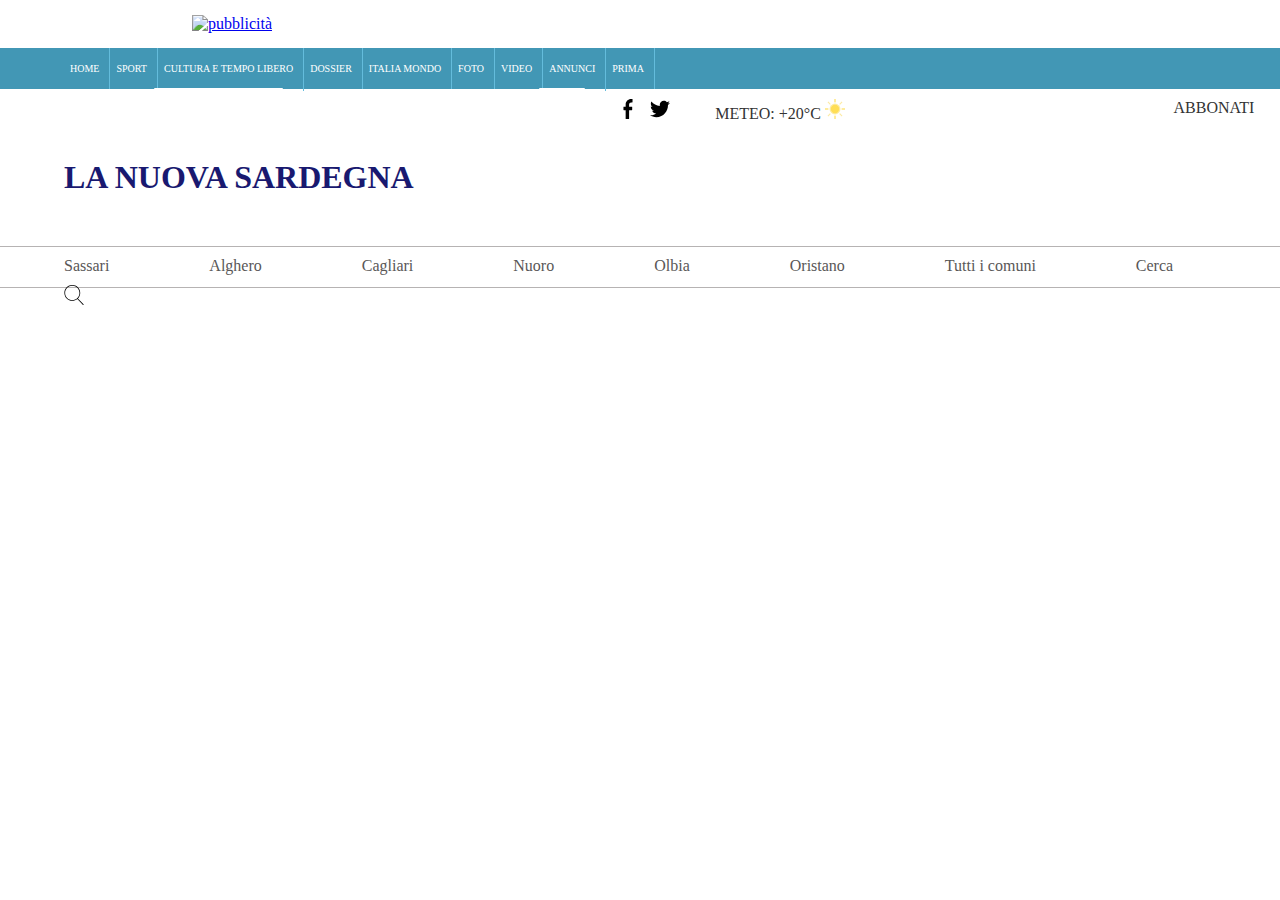
==== LaNuovaSardegna.html @ 1bdf984f "Header completo" ====
<!DOCTYPE html>
<html lang="en">
<head>
    <meta charset="UTF-8">
    <title>LaNuovaSardegna</title>
    <meta name="description" content="Newspaper online">
    <meta name="keywords" content="newspaper, news, sardinia">
    <meta name="viewport" content="width=device-width, initial-scale=1.0, maximum-scale=1.0">
    <link rel="stylesheet" href="Style.css" type="text/css">
</head>
<body>
<div class="adv">
    <a href="https://placeholder.com" ><img src="https://via.placeholder.com/970x250.png" id="img-adv" alt="pubblicità"></a>
</div>
<nav class="navbar">
    <div class="container">
        <ul id="first-menu">
            <li><a href="#">HOME</a></li>
            <li><a href="#">SPORT</a></li>
            <li><a href="#">CULTURA E TEMPO LIBERO<span class="arrow"></a></span></li>
            <li><a href="#" class="dossier">DOSSIER</a></li>
            <li><a href="#">ITALIA MONDO</a></li>
            <li><a href="#">FOTO</a></li>
            <li><a href="#">VIDEO</a></li>
            <li><a href="#" class="annunci">ANNUNCI<span class="arrow"></a></li>
            <li><a href="#">PRIMA</a></li>
        </ul>
    </div>
</nav>

<div class="logo">
    <div class="social">
        <ul id="second-menu">
            <li><a href="#"><img src="icons/little-facebook-logo-svgrepo-com.svg" id="facebook" alt="Facebook logo"></a> </li>
            <li><a href="#"><img src="icons/twitter-logo-shape-svgrepo-com.svg" id="twitter" alt="twitter logo"></a> </li>
            <li><a href="#" class="meteo">METEO: +20°C <img src="icons/sun-svgrepo-com.svg" id="sun" alt="immagine del sole"></a></li>
        </ul>

        <ul id="third-menu">
            <li><a href="#">ABBONATI</a> </li>
        </ul>
    </div>

    <div class="nome">
        <h1>LA NUOVA SARDEGNA</h1>
    </div>
</div>

<div class="citta">
    <ul id="fourth-menu">
        <li><a href="#">Sassari</a></li>
        <li><a href="#">Alghero</a></li>
        <li><a href="#">Cagliari</a></li>
        <li><a href="#">Nuoro</a></li>
        <li><a href="#">Olbia</a></li>
        <li><a href="#">Oristano</a></li>
        <li><a href="#">Tutti i comuni</a></li>
        <li><a href="#">Cerca</a></li>
        <li><a href="#"><img src="icons/search-svgrepo-com.svg" id="lente" alt="lente d'ingrandimento"></a></li>
    </ul>
</div>

</body>
</html>
---- Style.css ----
*{
    margin: 0;
    padding: 0;
}

.body{
    font-family: "Helvetica Neue", Helvetica, "sans-serif";
    font-size: 14px;
    line-height: 1.2em;
    color: #333333;
    background-color: #ffffff;
}

#img-adv{
    padding: 15px 15% 15px 15%;
    align-content: center
}

.navbar{
    background-color: #4297b5;
    color: #ffffff;
    min-height: 41px;
    position: relative;
    padding-left: 5%;
}

.container{
    height: 38px;
    width: 100%;
    margin: 0 auto;
}

#first-menu li{
    font-size: 10px;
    float: left;
    list-style-type: none;
    min-height: 38px;
    border-right: 1px solid #64bcdc;

}

#first-menu li a:link,
#first-menu li a:visited{
    color: #ffffff;
    text-decoration: none;
    display: block;
    padding: 15px 10px 15px 6px;
    text-align: left;

}

#first-menu li a:hover{
    background-color: #ffffff;
    color: #333333;
}

.arrow{
    display: none;
    width: 28px;
    height: 28px;
    position: absolute;
    top: 14px;
    right: 10px;
}

.navbar span, .navbar span:before, .navbar span:after{
    position: relative;
    display: block;
    width: 100%;
    height: 2px;
    background-color: white;
    border-radius: 2px;
}

.navbar span:before, .navbar span:after{
    content: "";
    position: absolute;
    left: 0px;
    top: 9px;
}

.navbar span:after{
    top:18px;
}

#facebook{
    width: 20px;
    height: 20px;
}

#twitter{
    width: 20px;
    height: 20px;
}

#sun{
    width: 20px;
    height: 20px;
}

.logo{
    position: relative;
}

.social{
    width: 100%;
    margin: 0 auto;
    height: 20px;
}
#second-menu{
    padding-left: 4%;
}

#second-menu li{
    float: left;
    min-height: 20px;
    list-style-type: none;
}

#third-menu li a:link,
#third-menu li a:visited,
#second-menu li a:link,
#second-menu li a:visited {
    color:#333333;
    text-decoration: none;
    padding: 10px 0 0 12px;
    display: block;
}

#second-menu li a:hover,
#third-menu li a:hover{
    color:#333333;
}

#second-menu li a.meteo{
    padding-left: 45px;
}

#third-menu{
    position: absolute;
    right: 2%;
    list-style-type: none;
}

.nome{
    padding-top: 50px;
    color: midnightblue;
    padding-left: 5%;
    padding-bottom: 50px;
}

.citta{
    width: 100%;
    border-top: 1px solid #b6b3b3;
    border-bottom: 1px solid #b6b3b3;
    margin: 0 auto;
    height: 40px;
    padding-left: 5%;
}

#fourth-menu li{
    float: left;
    list-style-type: none;

}

#fourth-menu li a:link,
#fourth-menu li a:visited{
    color: #595757;
    text-decoration: none;
    display: block;
    padding-top: 10px;
    padding-right: 100px;
    text-align: left;

}

#fourth-menu li a:hover{
    background-color: #ffffff;
    color: #333333;
}

#lente{
    width: 20px;
    height: 20px;
}
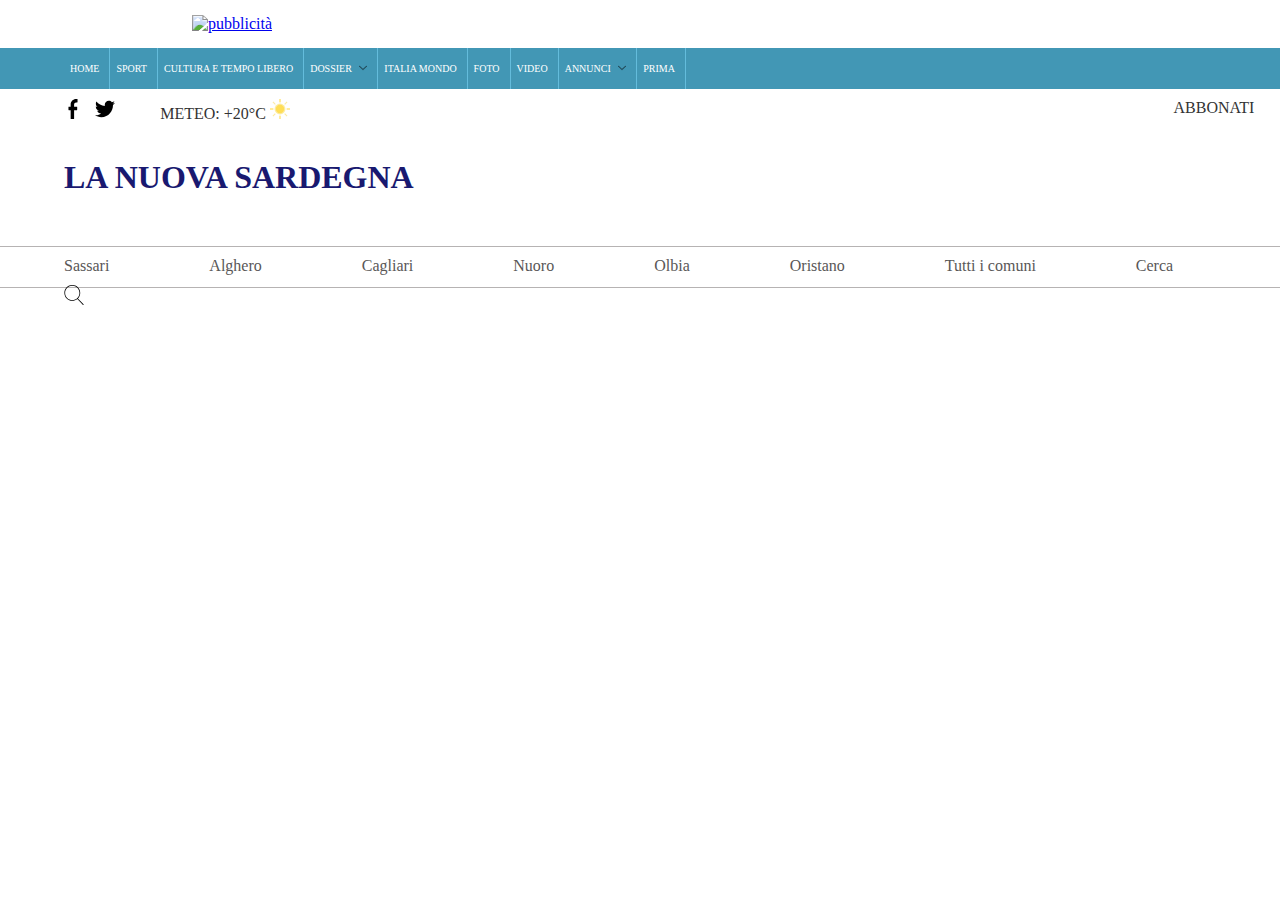
==== commit 5fbd00f3: "Aggiunta down arrows" ====
--- a/LaNuovaSardegna.html
+++ b/LaNuovaSardegna.html
@@ -17,12 +17,12 @@
         <ul id="first-menu">
             <li><a href="#">HOME</a></li>
             <li><a href="#">SPORT</a></li>
-            <li><a href="#">CULTURA E TEMPO LIBERO<span class="arrow"></a></span></li>
-            <li><a href="#" class="dossier">DOSSIER</a></li>
+            <li><a href="#">CULTURA E TEMPO LIBERO</a></li>
+            <li><a href="#" class="dossier">DOSSIER <img src="icons/down-arrow-svgrepo-com.svg" class="arrow" alt="freccia"> </a></li>
             <li><a href="#">ITALIA MONDO</a></li>
             <li><a href="#">FOTO</a></li>
             <li><a href="#">VIDEO</a></li>
-            <li><a href="#" class="annunci">ANNUNCI<span class="arrow"></a></li>
+            <li><a href="#" class="annunci">ANNUNCI <img src="icons/down-arrow-svgrepo-com.svg" class="arrow" alt="freccia"></a></li>
             <li><a href="#">PRIMA</a></li>
         </ul>
     </div>
--- a/Style.css
+++ b/Style.css
@@ -29,6 +29,11 @@
     width: 100%;
     margin: 0 auto;
 }
+.arrow{
+    padding-left: 5px;
+    width: 8px;
+    height: 8px;
+}
 
 #first-menu li{
     font-size: 10px;
@@ -52,35 +57,6 @@
 #first-menu li a:hover{
     background-color: #ffffff;
     color: #333333;
-}
-
-.arrow{
-    display: none;
-    width: 28px;
-    height: 28px;
-    position: absolute;
-    top: 14px;
-    right: 10px;
-}
-
-.navbar span, .navbar span:before, .navbar span:after{
-    position: relative;
-    display: block;
-    width: 100%;
-    height: 2px;
-    background-color: white;
-    border-radius: 2px;
-}
-
-.navbar span:before, .navbar span:after{
-    content: "";
-    position: absolute;
-    left: 0px;
-    top: 9px;
-}
-
-.navbar span:after{
-    top:18px;
 }
 
 #facebook{
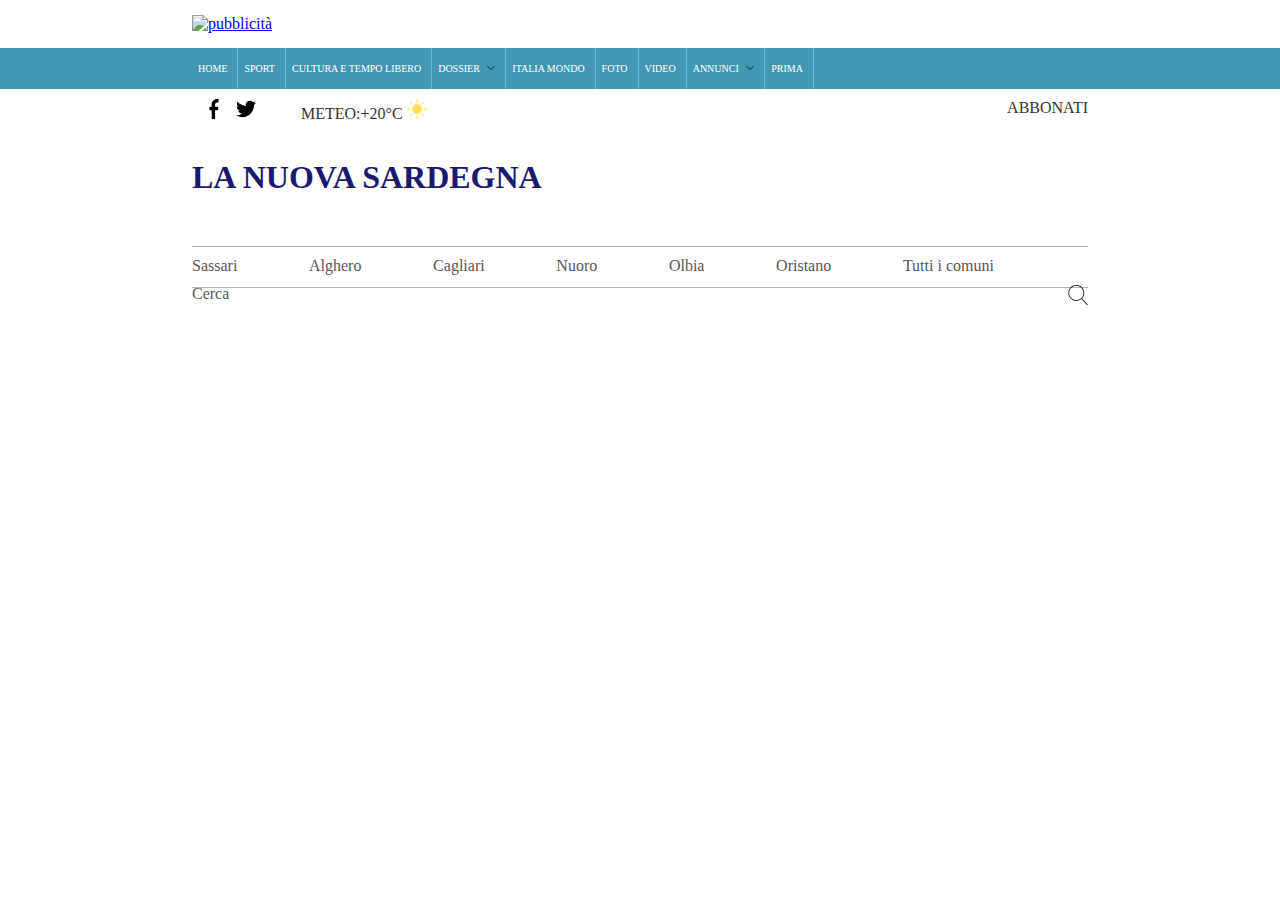
==== commit 3c7f86eb: "gestione distanze con percentuali." ====
--- a/LaNuovaSardegna.html
+++ b/LaNuovaSardegna.html
@@ -28,37 +28,41 @@
     </div>
 </nav>
 
-<div class="logo">
-    <div class="social">
-        <ul id="second-menu">
-            <li><a href="#"><img src="icons/little-facebook-logo-svgrepo-com.svg" id="facebook" alt="Facebook logo"></a> </li>
-            <li><a href="#"><img src="icons/twitter-logo-shape-svgrepo-com.svg" id="twitter" alt="twitter logo"></a> </li>
-            <li><a href="#" class="meteo">METEO: +20°C <img src="icons/sun-svgrepo-com.svg" id="sun" alt="immagine del sole"></a></li>
-        </ul>
 
-        <ul id="third-menu">
-            <li><a href="#">ABBONATI</a> </li>
+<div class="main-container">
+    <div class="logo">
+        <div class="social">
+            <ul id="second-menu">
+                <li><a href="#"><img src="icons/little-facebook-logo-svgrepo-com.svg" id="facebook" alt="Facebook logo"></a> </li>
+                <li><a href="#"><img src="icons/twitter-logo-shape-svgrepo-com.svg" id="twitter" alt="twitter logo"></a> </li>
+                <li><a href="#" class="meteo">METEO:+20°C <img src="icons/sun-svgrepo-com.svg" id="sun" alt="immagine del sole"></a></li>
+            </ul>
+
+            <ul id="third-menu">
+                <li><a href="#">ABBONATI</a> </li>
+            </ul>
+        </div>
+
+        <div class="nome">
+            <h1>LA NUOVA SARDEGNA</h1>
+        </div>
+    </div>
+
+    <div class="citta">
+        <ul id="fourth-menu">
+            <li><a href="#">Sassari</a></li>
+            <li><a href="#">Alghero</a></li>
+            <li><a href="#">Cagliari</a></li>
+            <li><a href="#">Nuoro</a></li>
+            <li><a href="#">Olbia</a></li>
+            <li><a href="#">Oristano</a></li>
+            <li><a href="#">Tutti i comuni</a></li>
+            <li><a href="#">Cerca</a></li>
+            <li class="lente"><a href="#" ><img src="icons/search-svgrepo-com.svg" id="lente" alt="lente d'ingrandimento"></a></li>
         </ul>
     </div>
 
-    <div class="nome">
-        <h1>LA NUOVA SARDEGNA</h1>
-    </div>
+
 </div>
-
-<div class="citta">
-    <ul id="fourth-menu">
-        <li><a href="#">Sassari</a></li>
-        <li><a href="#">Alghero</a></li>
-        <li><a href="#">Cagliari</a></li>
-        <li><a href="#">Nuoro</a></li>
-        <li><a href="#">Olbia</a></li>
-        <li><a href="#">Oristano</a></li>
-        <li><a href="#">Tutti i comuni</a></li>
-        <li><a href="#">Cerca</a></li>
-        <li><a href="#"><img src="icons/search-svgrepo-com.svg" id="lente" alt="lente d'ingrandimento"></a></li>
-    </ul>
-</div>
-
 </body>
 </html>--- a/Style.css
+++ b/Style.css
@@ -15,13 +15,13 @@
     padding: 15px 15% 15px 15%;
     align-content: center
 }
-
+/*START NAVBAR*/
 .navbar{
     background-color: #4297b5;
     color: #ffffff;
     min-height: 41px;
     position: relative;
-    padding-left: 5%;
+    padding-left: 15%;
 }
 
 .container{
@@ -59,6 +59,17 @@
     color: #333333;
 }
 
+/*END NAVBAR*/
+
+/*TITOLO*/
+.main-container{
+    width: 70%;
+    padding-left: 15%;
+    padding-right: 15%;
+    position: relative;
+}
+
+
 #facebook{
     width: 20px;
     height: 20px;
@@ -74,17 +85,14 @@
     height: 20px;
 }
 
-.logo{
+/*.logo{
     position: relative;
-}
+}*/
 
 .social{
     width: 100%;
     margin: 0 auto;
     height: 20px;
-}
-#second-menu{
-    padding-left: 4%;
 }
 
 #second-menu li{
@@ -113,15 +121,13 @@
 }
 
 #third-menu{
-    position: absolute;
-    right: 2%;
+    float: right;
     list-style-type: none;
 }
 
 .nome{
     padding-top: 50px;
     color: midnightblue;
-    padding-left: 5%;
     padding-bottom: 50px;
 }
 
@@ -131,12 +137,12 @@
     border-bottom: 1px solid #b6b3b3;
     margin: 0 auto;
     height: 40px;
-    padding-left: 5%;
 }
 
 #fourth-menu li{
     float: left;
     list-style-type: none;
+    padding:10px 8% 0 0;
 
 }
 
@@ -145,10 +151,7 @@
     color: #595757;
     text-decoration: none;
     display: block;
-    padding-top: 10px;
-    padding-right: 100px;
     text-align: left;
-
 }
 
 #fourth-menu li a:hover{
@@ -156,7 +159,14 @@
     color: #333333;
 }
 
+#fourth-menu li.lente{
+    float: right;
+    padding: 10px 0 0 0;
+}
+
 #lente{
     width: 20px;
     height: 20px;
 }
+
+/*END TITOLO*/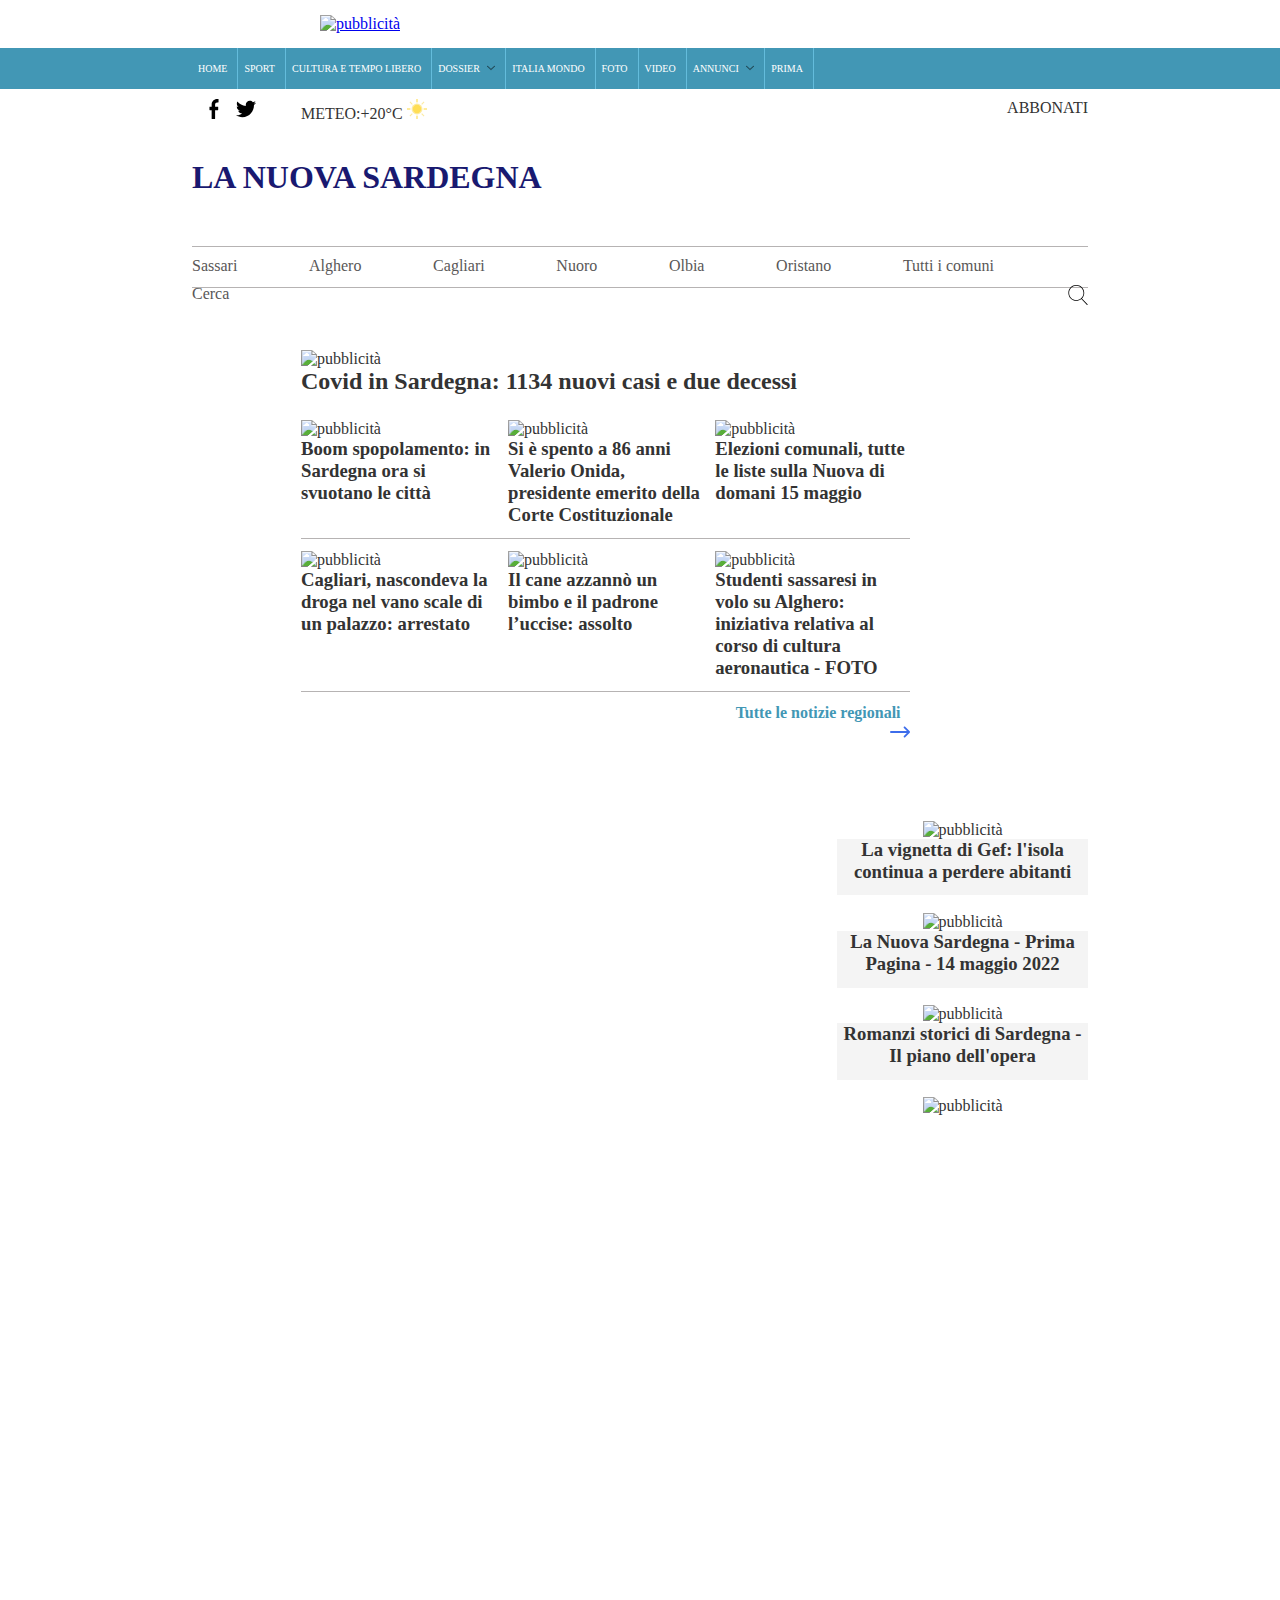
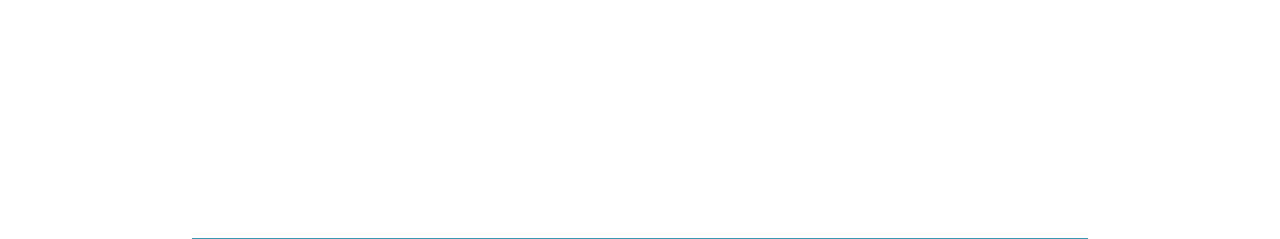
==== commit 910bd953: "Aggiunteo box news principali." ====
--- a/LaNuovaSardegna.html
+++ b/LaNuovaSardegna.html
@@ -1,5 +1,6 @@
 <!DOCTYPE html>
-<html lang="en">
+<html lang="it">
+
 <head>
     <meta charset="UTF-8">
     <title>LaNuovaSardegna</title>
@@ -8,10 +9,13 @@
     <meta name="viewport" content="width=device-width, initial-scale=1.0, maximum-scale=1.0">
     <link rel="stylesheet" href="Style.css" type="text/css">
 </head>
+
 <body>
+
 <div class="adv">
     <a href="https://placeholder.com" ><img src="https://via.placeholder.com/970x250.png" id="img-adv" alt="pubblicità"></a>
 </div>
+
 <nav class="navbar">
     <div class="container">
         <ul id="first-menu">
@@ -30,6 +34,7 @@
 
 
 <div class="main-container">
+
     <div class="logo">
         <div class="social">
             <ul id="second-menu">
@@ -48,6 +53,7 @@
         </div>
     </div>
 
+
     <div class="citta">
         <ul id="fourth-menu">
             <li><a href="#">Sassari</a></li>
@@ -63,6 +69,62 @@
     </div>
 
 
+    <div class="content-main">
+
+        <div class="central-content">
+            <div class="main-news">
+                <a href="https://placeholder.com" ><img src="https://via.placeholder.com/900x500.png" id="img-principle" alt="pubblicità">
+                <h2>Covid in Sardegna: 1134 nuovi casi e due decessi</h2></a>
+            </div>
+            <div>
+                <a href="https://placeholder.com" ><img src="https://via.placeholder.com/280x150.png" id="img-news-1" alt="pubblicità">
+                <h3>Boom spopolamento: in Sardegna ora si svuotano le città</h3></a>
+            </div>
+            <div>
+                <a href="https://placeholder.com" ><img src="https://via.placeholder.com/280x150.png" id="img-news-2" alt="pubblicità">
+                <h3>Si è spento a 86 anni Valerio Onida, presidente emerito della Corte Costituzionale</h3></a>
+            </div>
+            <div>
+                <a href="https://placeholder.com" ><img src="https://via.placeholder.com/280x150.png" id="img-news-3" alt="pubblicità">
+                <h3>Elezioni comunali, tutte le liste sulla Nuova di domani 15 maggio</h3></a>
+            </div>
+            <div>
+                <a href="https://placeholder.com" ><img src="https://via.placeholder.com/280x150.png" id="img-news-4" alt="pubblicità">
+                <h3>Cagliari, nascondeva la droga nel vano scale di un palazzo: arrestato</h3></a>
+            </div>
+            <div>
+                <a href="https://placeholder.com" ><img src="https://via.placeholder.com/280x150.png" id="img-news-5" alt="pubblicità">
+                <h3>Il cane azzannò un bimbo e il padrone l’uccise: assolto</h3></a>
+            </div>
+            <div>
+                <a href="https://placeholder.com" ><img src="https://via.placeholder.com/280x150.png" id="img-news-6" alt="pubblicità">
+                <h3>Studenti sassaresi in volo su Alghero: iniziativa relativa al corso di cultura aeronautica - FOTO</h3></a>
+            </div>
+            <div><a href="#" class= "other-news"><h4>Tutte le notizie regionali</h4> <img src="icons/right-arrow-next-svgrepo-com.svg" id="right-arrow" alt="freccia a destra"></a></div>
+        </div>
+
+        <div class="right-content">
+            <div>
+                <a href="https://placeholder.com" ><img src="https://via.placeholder.com/315x180.png" id="img-news-7" alt="pubblicità">
+                <h3>La vignetta di Gef: l'isola continua a perdere abitanti</h3></a>
+            </div>
+            <div>
+                <a href="https://placeholder.com" ><img src="https://via.placeholder.com/315x180.png" id="img-news-8" alt="pubblicità">
+                <h3>La Nuova Sardegna - Prima Pagina - 14 maggio 2022</h3></a>
+            </div>
+            <div>
+                <a href="https://placeholder.com" ><img src="https://via.placeholder.com/315x180.png" id="img-news-9" alt="pubblicità">
+                <h3>Romanzi storici di Sardegna - Il piano dell'opera</h3></a>
+            </div>
+            <div>
+                <a href="https://placeholder.com" ><img src="https://via.placeholder.com/315x630.png" id="img-news-10" alt="pubblicità"></a>
+            </div>
+        </div>
+
+    </div>
+
+
+
 </div>
 </body>
 </html>--- a/Style.css
+++ b/Style.css
@@ -12,7 +12,7 @@
 }
 
 #img-adv{
-    padding: 15px 15% 15px 15%;
+    padding: 15px 25% 15px 25%;
     align-content: center
 }
 /*START NAVBAR*/
@@ -169,4 +169,91 @@
     height: 20px;
 }
 
-/*END TITOLO*/+/*END TITOLO*/
+
+/*START MAIN CONTENT*/
+.content-main{
+    border-bottom: 1px solid #4297b5;
+    height: 1550px;
+}
+
+.content-main a:link,
+.content-main a:visited{
+    color: #333333;
+    text-decoration: none;
+}
+.content-main a:hover{
+    color: #4297b5;
+}
+
+
+.central-content{
+    padding-top: 50px;
+    float: left;
+    width: 68%;
+    display: flex;
+    flex-wrap: wrap;
+    flex-direction: row;
+    padding-right: 2%;
+}
+
+.central-content div{
+    width: 32%;
+    border-bottom: 1px solid #b6b3b3;
+    padding-bottom: 2%;
+    padding-top: 2%;
+
+
+}
+.central-content div:first-child{
+    width: 100%;
+    border-bottom: none;
+}
+.central-content div:nth-child(3),
+.central-content div:nth-child(6){
+    padding-left: 2%;
+    padding-right: 2%;
+}
+.central-content img{
+    width: 100%;
+}
+.central-content a.other-news{
+    color: #4297b5;
+    text-decoration: none;
+}
+.central-content div:last-child{
+    margin-left: auto;
+    border-bottom: none;
+    text-align: right;
+}
+.central-content h4{
+    display: inline;
+    padding-right: 5%;
+}
+
+#right-arrow{
+    width: 20px;
+    height: 20px;
+}
+
+.right-content{
+    padding-top: 50px;
+    width: 28%;
+    float: right;
+    display: flex;
+    flex-flow: column nowrap;
+    padding-left: 2%;
+}
+.right-content div{
+    text-align: center;
+    padding-bottom: 2%;
+    padding-top: 5%;
+}
+.right-content h3{
+    background-color: #F4F4F4;
+    padding-bottom: 5%;
+}
+
+
+
+
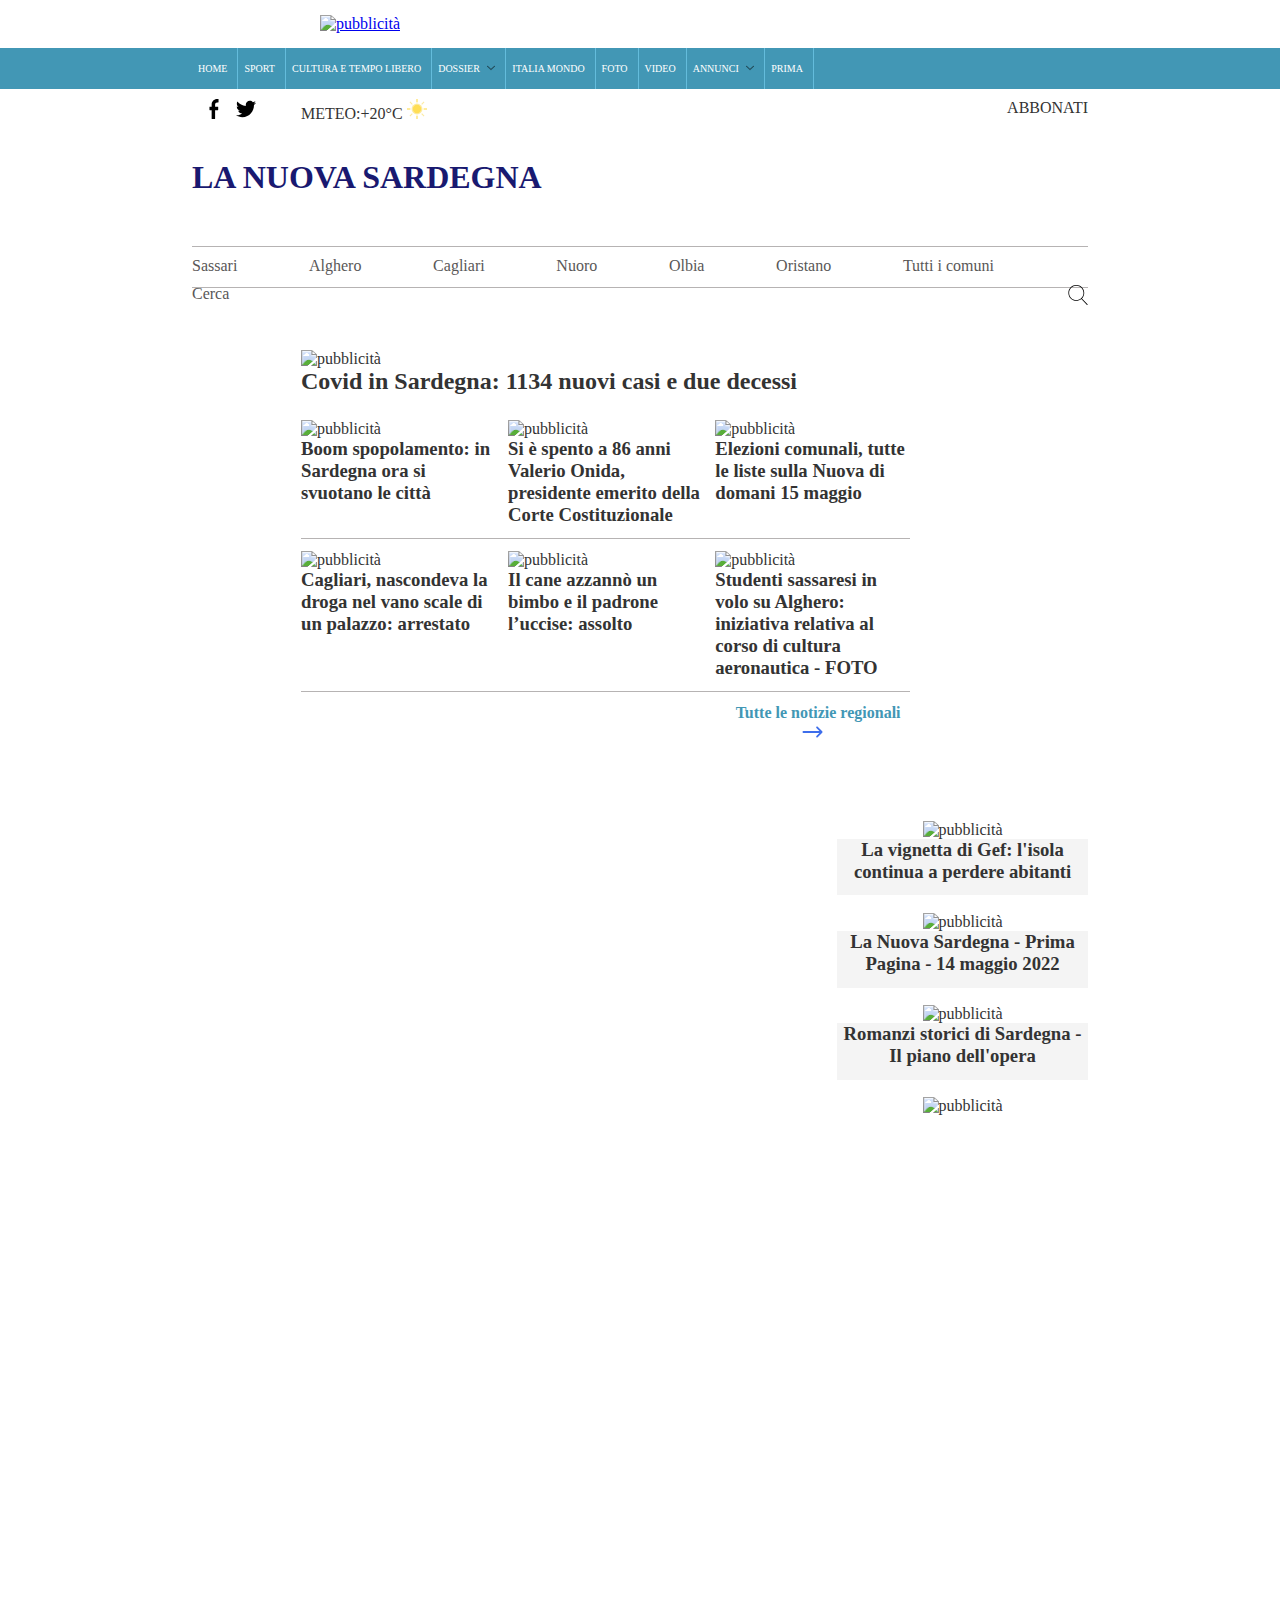
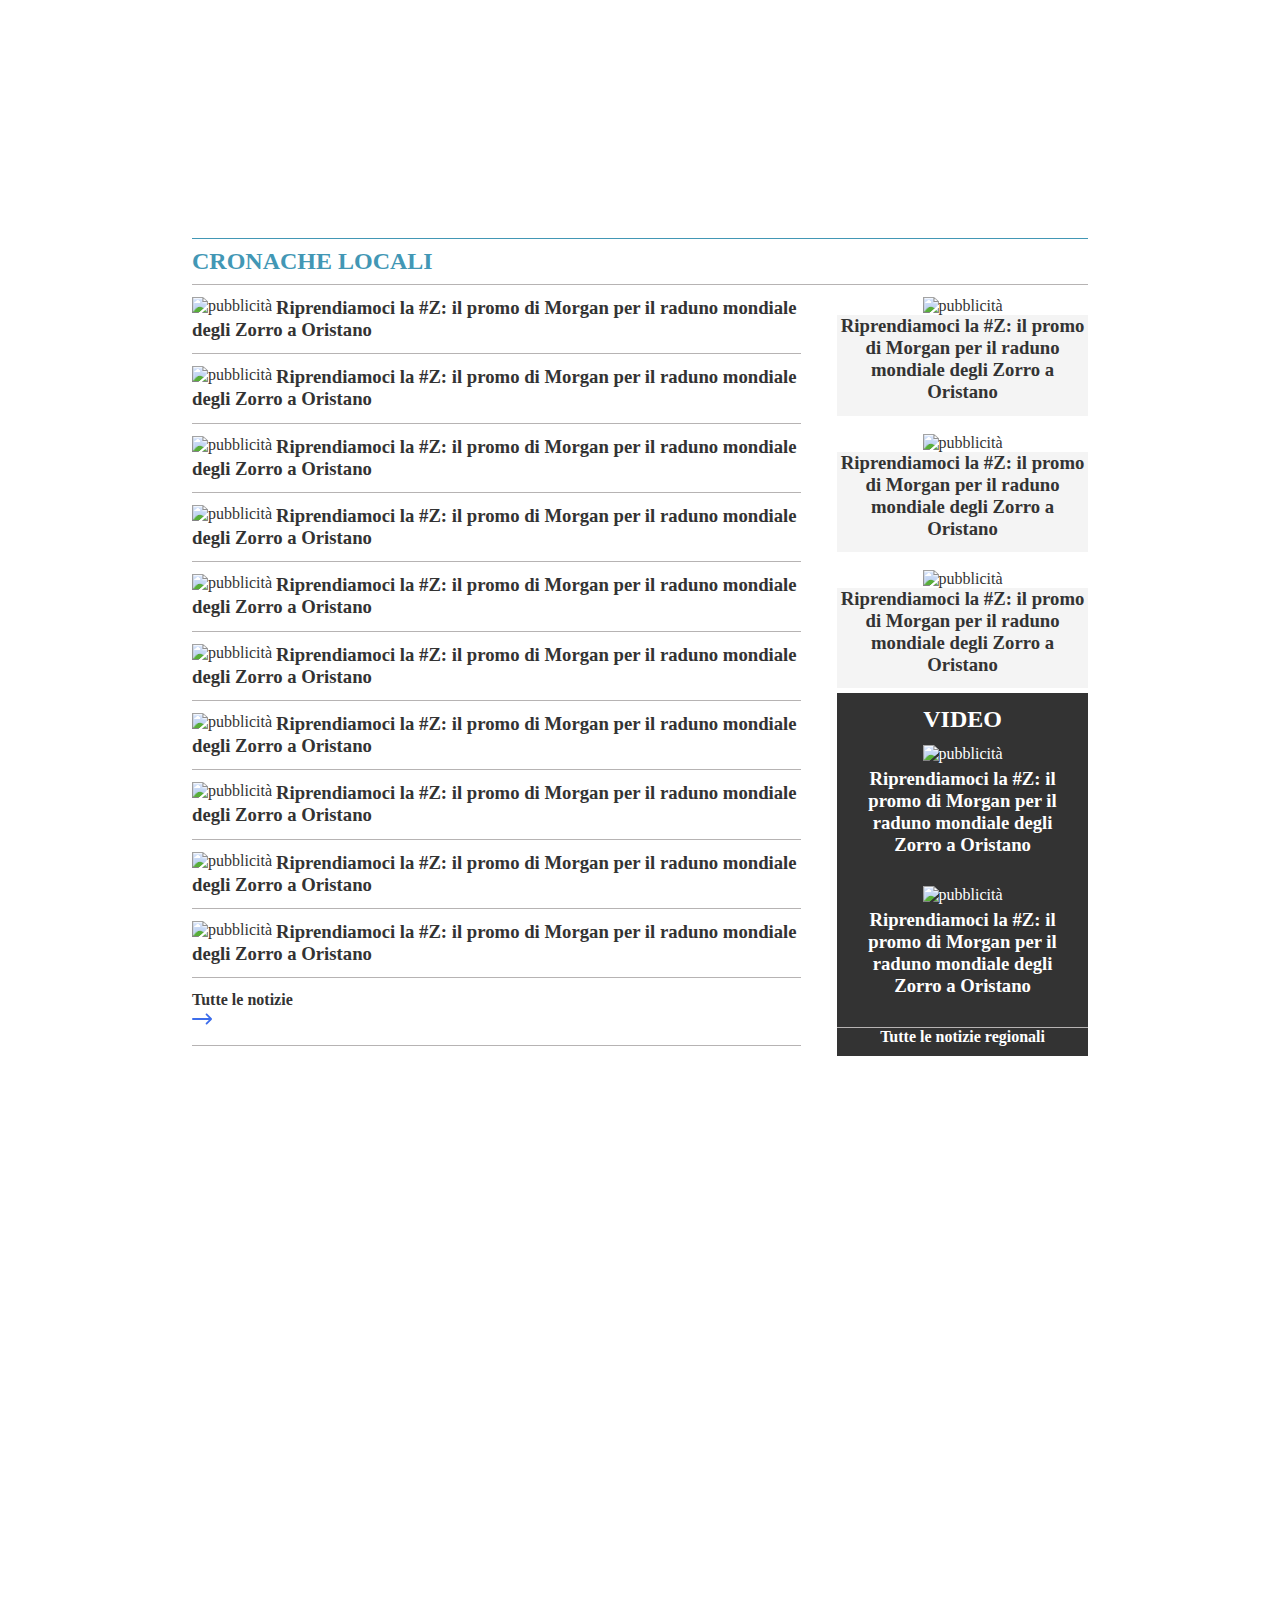
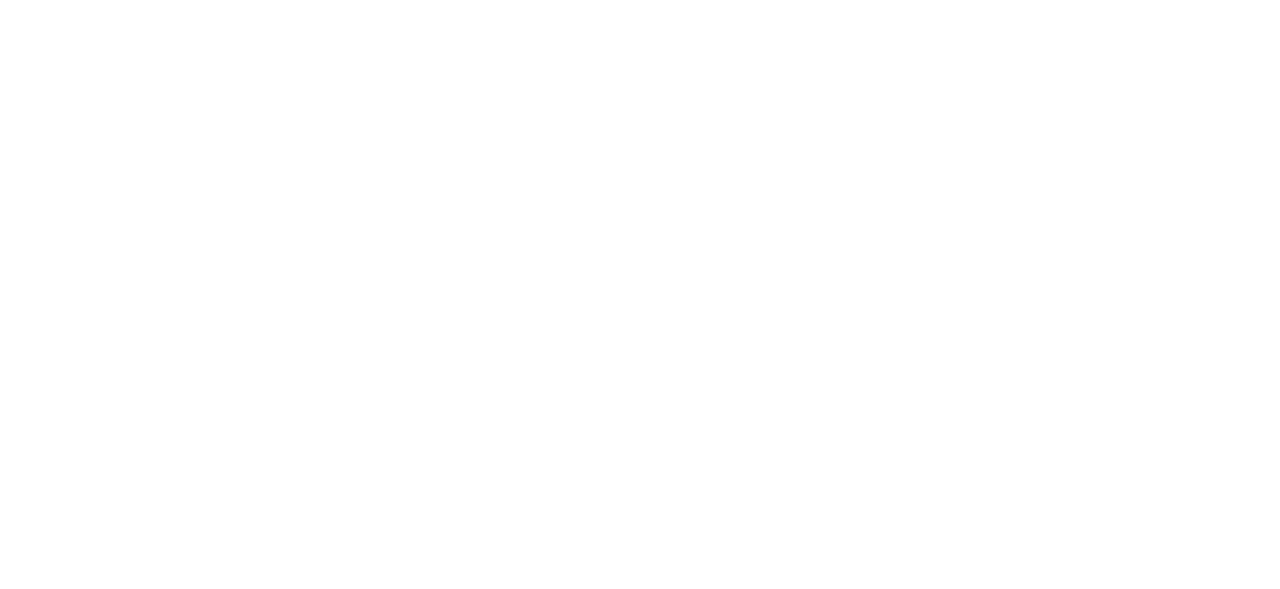
==== commit c427d5cc: "Iniziato box news regionali." ====
--- a/LaNuovaSardegna.html
+++ b/LaNuovaSardegna.html
@@ -100,7 +100,7 @@
                 <a href="https://placeholder.com" ><img src="https://via.placeholder.com/280x150.png" id="img-news-6" alt="pubblicità">
                 <h3>Studenti sassaresi in volo su Alghero: iniziativa relativa al corso di cultura aeronautica - FOTO</h3></a>
             </div>
-            <div><a href="#" class= "other-news"><h4>Tutte le notizie regionali</h4> <img src="icons/right-arrow-next-svgrepo-com.svg" id="right-arrow" alt="freccia a destra"></a></div>
+            <div><a href="#" class= "other-news"><h4>Tutte le notizie regionali</h4> <img src="icons/right-arrow-next-svgrepo-com.svg" class="right-arrow" alt="freccia a destra"></a></div>
         </div>
 
         <div class="right-content">
@@ -123,7 +123,81 @@
 
     </div>
 
-
+    <div class="local-news-container">
+        <a href="#" class="local-news"><h2>CRONACHE LOCALI</h2></a>
+
+        <div class="central-content-2">
+            <div>
+            <a href="https://placeholder.com" ><img src="https://via.placeholder.com/290x160.png" id="img-news-11" alt="pubblicità">
+                <h3>Riprendiamoci la #Z: il promo di Morgan per il raduno mondiale degli Zorro a Oristano</h3></a>
+            </div>
+            <div>
+                <a href="https://placeholder.com" ><img src="https://via.placeholder.com/290x160.png" id="img-news-12" alt="pubblicità">
+                    <h3>Riprendiamoci la #Z: il promo di Morgan per il raduno mondiale degli Zorro a Oristano</h3></a>
+            </div>
+            <div>
+                <a href="https://placeholder.com" ><img src="https://via.placeholder.com/290x160.png" id="img-news-13" alt="pubblicità">
+                    <h3>Riprendiamoci la #Z: il promo di Morgan per il raduno mondiale degli Zorro a Oristano</h3></a>
+            </div>
+            <div>
+                <a href="https://placeholder.com" ><img src="https://via.placeholder.com/290x160.png" id="img-news-14" alt="pubblicità">
+                    <h3>Riprendiamoci la #Z: il promo di Morgan per il raduno mondiale degli Zorro a Oristano</h3></a>
+            </div>
+            <div>
+                <a href="https://placeholder.com" ><img src="https://via.placeholder.com/290x160.png" id="img-news-15" alt="pubblicità">
+                    <h3>Riprendiamoci la #Z: il promo di Morgan per il raduno mondiale degli Zorro a Oristano</h3></a>
+            </div>
+            <div>
+                <a href="https://placeholder.com" ><img src="https://via.placeholder.com/290x160.png" id="img-news-16" alt="pubblicità">
+                    <h3>Riprendiamoci la #Z: il promo di Morgan per il raduno mondiale degli Zorro a Oristano</h3></a>
+            </div>
+            <div>
+                <a href="https://placeholder.com" ><img src="https://via.placeholder.com/290x160.png" id="img-news-17" alt="pubblicità">
+                    <h3>Riprendiamoci la #Z: il promo di Morgan per il raduno mondiale degli Zorro a Oristano</h3></a>
+            </div>
+            <div>
+                <a href="https://placeholder.com" ><img src="https://via.placeholder.com/290x160.png" id="img-news-18" alt="pubblicità">
+                    <h3>Riprendiamoci la #Z: il promo di Morgan per il raduno mondiale degli Zorro a Oristano</h3></a>
+            </div>
+            <div>
+                <a href="https://placeholder.com" ><img src="https://via.placeholder.com/290x160.png" id="img-news-19" alt="pubblicità">
+                    <h3>Riprendiamoci la #Z: il promo di Morgan per il raduno mondiale degli Zorro a Oristano</h3></a>
+            </div>
+            <div>
+                <a href="https://placeholder.com" ><img src="https://via.placeholder.com/290x160.png" id="img-news-20" alt="pubblicità">
+                    <h3>Riprendiamoci la #Z: il promo di Morgan per il raduno mondiale degli Zorro a Oristano</h3></a>
+            </div>
+            <div><a href="#" class= "other-news"><h4>Tutte le notizie </h4> <img src="icons/right-arrow-next-svgrepo-com.svg" class="right-arrow" alt="freccia a destra"></a></div>
+        </div>
+
+        <div class="right-content-2">
+            <div>
+                <a href="https://placeholder.com" ><img src="https://via.placeholder.com/315x180.png" id="img-news-21" alt="pubblicità">
+                    <h3>Riprendiamoci la #Z: il promo di Morgan per il raduno mondiale degli Zorro a Oristano</h3></a>
+            </div>
+            <div>
+                <a href="https://placeholder.com" ><img src="https://via.placeholder.com/315x180.png" id="img-news-22" alt="pubblicità">
+                    <h3>Riprendiamoci la #Z: il promo di Morgan per il raduno mondiale degli Zorro a Oristano</h3></a>
+            </div>
+            <div>
+                <a href="https://placeholder.com" ><img src="https://via.placeholder.com/315x180.png" id="img-news-23" alt="pubblicità">
+                    <h3>Riprendiamoci la #Z: il promo di Morgan per il raduno mondiale degli Zorro a Oristano</h3></a>
+            </div>
+            <div class="video">
+                <h2>VIDEO</h2>
+                <div>
+                    <a href="https://placeholder.com" ><img src="https://via.placeholder.com/315x180.png" id="img-news-24" alt="pubblicità">
+                        <h3>Riprendiamoci la #Z: il promo di Morgan per il raduno mondiale degli Zorro a Oristano</h3></a>
+                </div>
+                <div>
+                    <a href="https://placeholder.com" ><img src="https://via.placeholder.com/315x180.png" id="img-news-25" alt="pubblicità">
+                        <h3>Riprendiamoci la #Z: il promo di Morgan per il raduno mondiale degli Zorro a Oristano</h3></a>
+                </div>
+                <div><a href="#" class= "all-regional-news"><h4>Tutte le notizie regionali</h4></a></div>
+            </div>
+        </div>
+
+    </div>
 
 </div>
 </body>
--- a/Style.css
+++ b/Style.css
@@ -231,7 +231,7 @@
     padding-right: 5%;
 }
 
-#right-arrow{
+.right-arrow{
     width: 20px;
     height: 20px;
 }
@@ -254,6 +254,89 @@
     padding-bottom: 5%;
 }
 
-
-
-
+/*START LOCAL NEWS*/
+.local-news-container{
+    height: 1950px;
+}
+
+.local-news-container a:link,
+.local-news-container a:visited{
+    color: #333333;
+    text-decoration: none;
+}
+.local-news-container a:hover{
+    color: #4297b5;
+}
+
+.local-news-container a.local-news{
+    color: #4297b5;
+    text-decoration: none;
+}
+.local-news-container a.local-news h2{
+    border-bottom: 1px solid #b6b3b3;
+    padding-top: 1%;
+    padding-bottom: 1%;
+}
+.central-content-2{
+    float: left;
+    width: 68%;
+    display: flex;
+    flex-wrap: nowrap;
+    flex-direction: column;
+    padding-right: 2%;
+}
+.central-content-2 div{
+    padding-top: 2%;
+    padding-bottom: 2%;
+    border-bottom: 1px solid #b6b3b3;
+}
+.central-content-2 h3{
+    display: inline;
+    vertical-align: top;
+}
+
+.right-content-2{
+    width: 28%;
+    float: right;
+    display: flex;
+    flex-flow: column nowrap;
+    padding-left: 2%;
+}
+
+.right-content-2 div{
+    text-align: center;
+    padding-top: 5%;
+    padding-bottom: 2%;
+}
+.right-content-2 h3{
+    background-color: #F4F4F4;
+    padding-bottom: 5%;
+}
+
+.video{
+    background-color: #333333;
+    color:#ffffff;
+}
+.video h3{
+    background-color: #333333;
+    padding-left: 8%;
+    padding-right: 8%;
+    padding-top: 2%;
+}
+.video a:link,
+.video a:visited{
+    color: #ffffff;
+    text-decoration: none;
+}
+.video a:hover{
+    color: #4297b5;
+}
+
+.right-content-2 a.all-regional-news:hover{
+    color: #ffffff;
+}
+ .video h4{
+     border-top: 1px solid #b6b3b3;
+ }
+
+
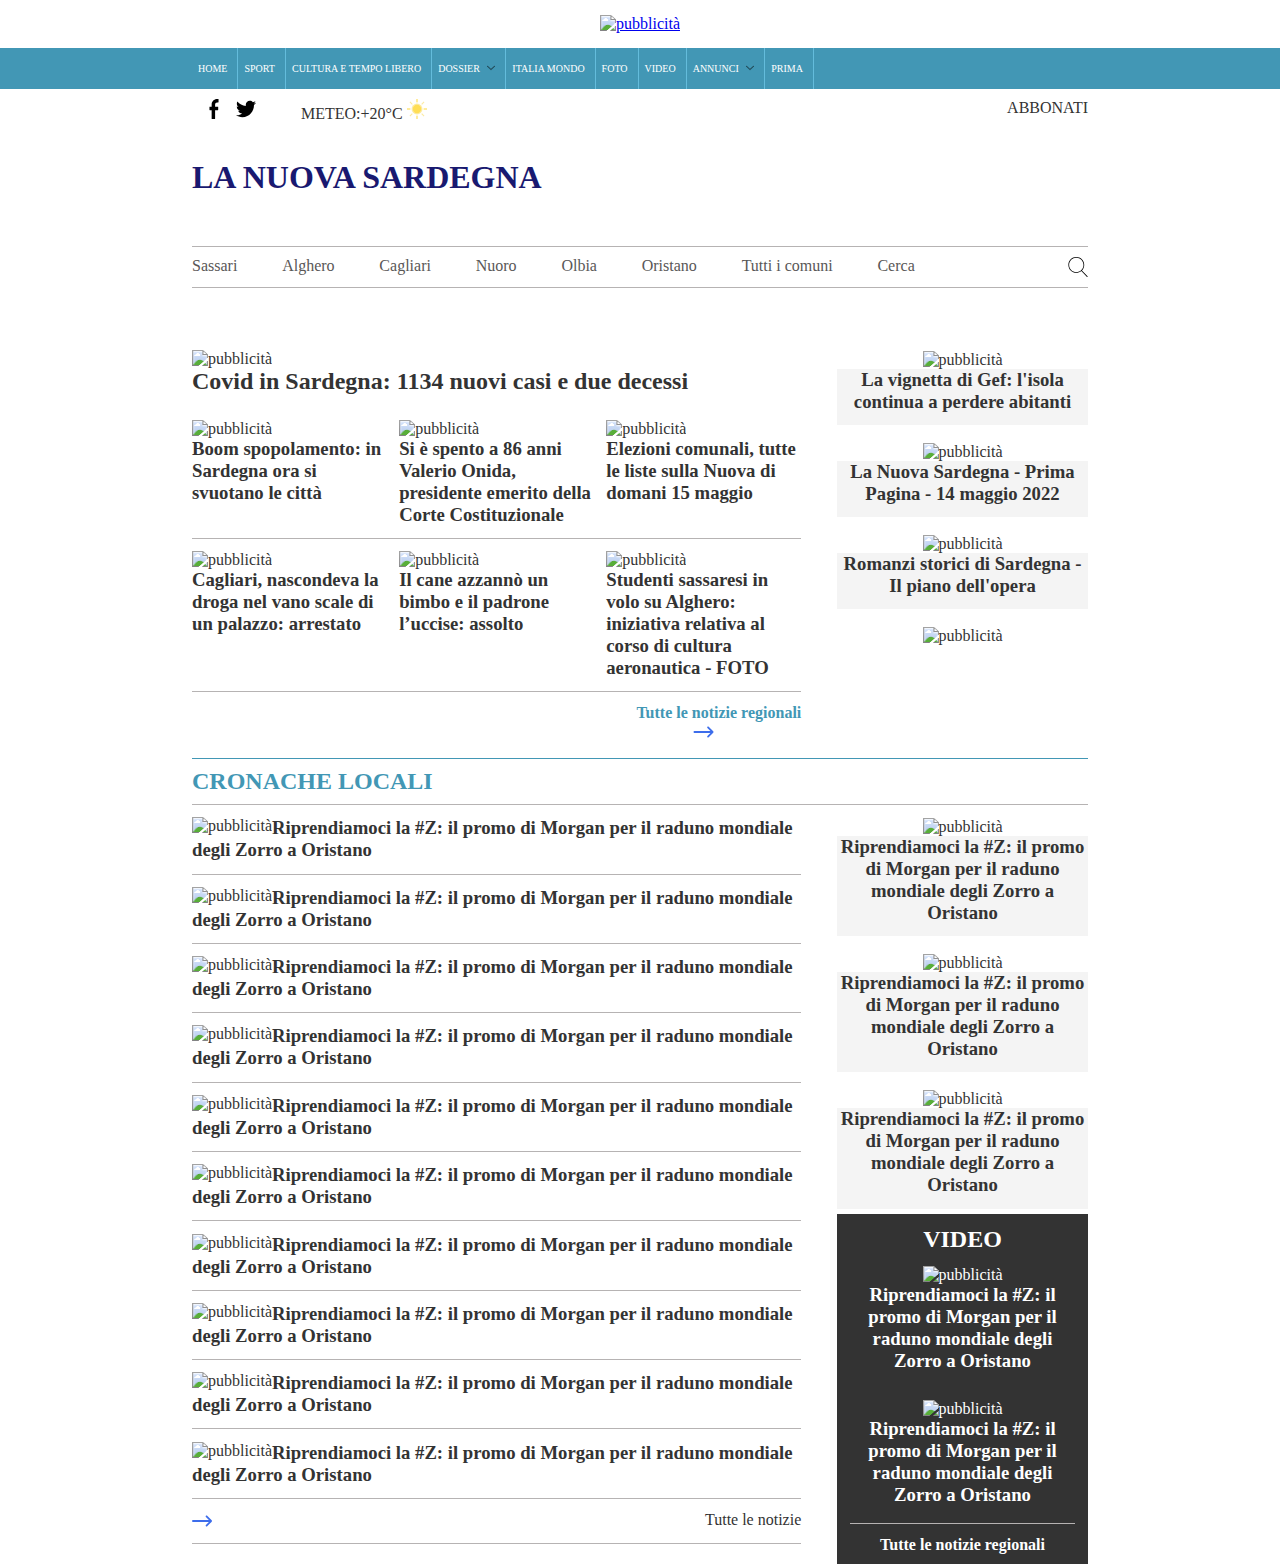
==== commit a6026a57: "Fixed news-container" ====
--- a/LaNuovaSardegna.html
+++ b/LaNuovaSardegna.html
@@ -122,9 +122,11 @@
         </div>
 
     </div>
+    <div class="local-news-title">
+        <a href="#" class="local-news"><h2>CRONACHE LOCALI</h2></a>
+    </div>
 
     <div class="local-news-container">
-        <a href="#" class="local-news"><h2>CRONACHE LOCALI</h2></a>
 
         <div class="central-content-2">
             <div>
@@ -167,7 +169,7 @@
                 <a href="https://placeholder.com" ><img src="https://via.placeholder.com/290x160.png" id="img-news-20" alt="pubblicità">
                     <h3>Riprendiamoci la #Z: il promo di Morgan per il raduno mondiale degli Zorro a Oristano</h3></a>
             </div>
-            <div><a href="#" class= "other-news"><h4>Tutte le notizie </h4> <img src="icons/right-arrow-next-svgrepo-com.svg" class="right-arrow" alt="freccia a destra"></a></div>
+            <div class="other-news-container"><a href="#" class= "other-news"><span>Tutte le notizie </span> <img src="icons/right-arrow-next-svgrepo-com.svg" class="right-arrow" alt="freccia a destra"></a></div>
         </div>
 
         <div class="right-content-2">
@@ -189,7 +191,7 @@
                     <a href="https://placeholder.com" ><img src="https://via.placeholder.com/315x180.png" id="img-news-24" alt="pubblicità">
                         <h3>Riprendiamoci la #Z: il promo di Morgan per il raduno mondiale degli Zorro a Oristano</h3></a>
                 </div>
-                <div>
+                <div id="last-video">
                     <a href="https://placeholder.com" ><img src="https://via.placeholder.com/315x180.png" id="img-news-25" alt="pubblicità">
                         <h3>Riprendiamoci la #Z: il promo di Morgan per il raduno mondiale degli Zorro a Oristano</h3></a>
                 </div>
@@ -199,6 +201,7 @@
 
     </div>
 
+
 </div>
 </body>
 </html>--- a/Style.css
+++ b/Style.css
@@ -10,10 +10,11 @@
     color: #333333;
     background-color: #ffffff;
 }
-
+.adv{
+    text-align: center;
+}
 #img-adv{
-    padding: 15px 25% 15px 25%;
-    align-content: center
+    padding: 15px 0 15px 0;
 }
 /*START NAVBAR*/
 .navbar{
@@ -64,8 +65,7 @@
 /*TITOLO*/
 .main-container{
     width: 70%;
-    padding-left: 15%;
-    padding-right: 15%;
+    margin: 0 auto 0 auto;
     position: relative;
 }
 
@@ -142,7 +142,7 @@
 #fourth-menu li{
     float: left;
     list-style-type: none;
-    padding:10px 8% 0 0;
+    padding:10px 5% 0 0;
 
 }
 
@@ -174,7 +174,8 @@
 /*START MAIN CONTENT*/
 .content-main{
     border-bottom: 1px solid #4297b5;
-    height: 1550px;
+    height: auto;
+    display: flex;
 }
 
 .content-main a:link,
@@ -189,11 +190,10 @@
 
 .central-content{
     padding-top: 50px;
-    float: left;
-    width: 68%;
+    flex-basis: 68%;
     display: flex;
     flex-wrap: wrap;
-    flex-direction: row;
+    align-content: flex-start;
     padding-right: 2%;
 }
 
@@ -228,7 +228,6 @@
 }
 .central-content h4{
     display: inline;
-    padding-right: 5%;
 }
 
 .right-arrow{
@@ -238,10 +237,9 @@
 
 .right-content{
     padding-top: 50px;
-    width: 28%;
-    float: right;
     display: flex;
     flex-flow: column nowrap;
+    flex-basis: 28%;
     padding-left: 2%;
 }
 .right-content div{
@@ -249,14 +247,29 @@
     padding-bottom: 2%;
     padding-top: 5%;
 }
+.right-content img{
+    width: 100%;
+}
 .right-content h3{
     background-color: #F4F4F4;
     padding-bottom: 5%;
 }
 
 /*START LOCAL NEWS*/
+.local-news-title a.local-news{
+    color: #4297b5;
+    text-decoration: none;
+}
+.local-news-title a.local-news h2{
+    border-bottom: 1px solid #b6b3b3;
+    padding-top: 1%;
+    padding-bottom: 1%;
+}
+
+
 .local-news-container{
-    height: 1950px;
+    height: auto;
+    display: flex;
 }
 
 .local-news-container a:link,
@@ -268,21 +281,11 @@
     color: #4297b5;
 }
 
-.local-news-container a.local-news{
-    color: #4297b5;
-    text-decoration: none;
-}
-.local-news-container a.local-news h2{
-    border-bottom: 1px solid #b6b3b3;
-    padding-top: 1%;
-    padding-bottom: 1%;
-}
 .central-content-2{
-    float: left;
-    width: 68%;
     display: flex;
     flex-wrap: nowrap;
     flex-direction: column;
+    width: 68%;
     padding-right: 2%;
 }
 .central-content-2 div{
@@ -290,16 +293,17 @@
     padding-bottom: 2%;
     border-bottom: 1px solid #b6b3b3;
 }
+.central-content-2 img{
+    float: left;
+}
 .central-content-2 h3{
     display: inline;
-    vertical-align: top;
 }
 
 .right-content-2{
+    display: flex;
+    flex-flow: column nowrap;
     width: 28%;
-    float: right;
-    display: flex;
-    flex-flow: column nowrap;
     padding-left: 2%;
 }
 
@@ -312,17 +316,22 @@
     background-color: #F4F4F4;
     padding-bottom: 5%;
 }
+.right-content-2 img{
+    width: 100%;
+}
 
 .video{
     background-color: #333333;
     color:#ffffff;
 }
+.video div{
+    width: 90%;
+    margin: 0 auto;
+}
 .video h3{
     background-color: #333333;
-    padding-left: 8%;
-    padding-right: 8%;
-    padding-top: 2%;
-}
+}
+
 .video a:link,
 .video a:visited{
     color: #ffffff;
@@ -332,11 +341,18 @@
     color: #4297b5;
 }
 
+#last-video{
+    border-bottom: 1px solid #b6b3b3;
+}
+
 .right-content-2 a.all-regional-news:hover{
     color: #ffffff;
 }
- .video h4{
-     border-top: 1px solid #b6b3b3;
- }
-
-
+.other-news-container{
+    text-align: right;
+}
+a.other-news{
+    text-decoration: none;
+    color: #4297b5;
+}
+
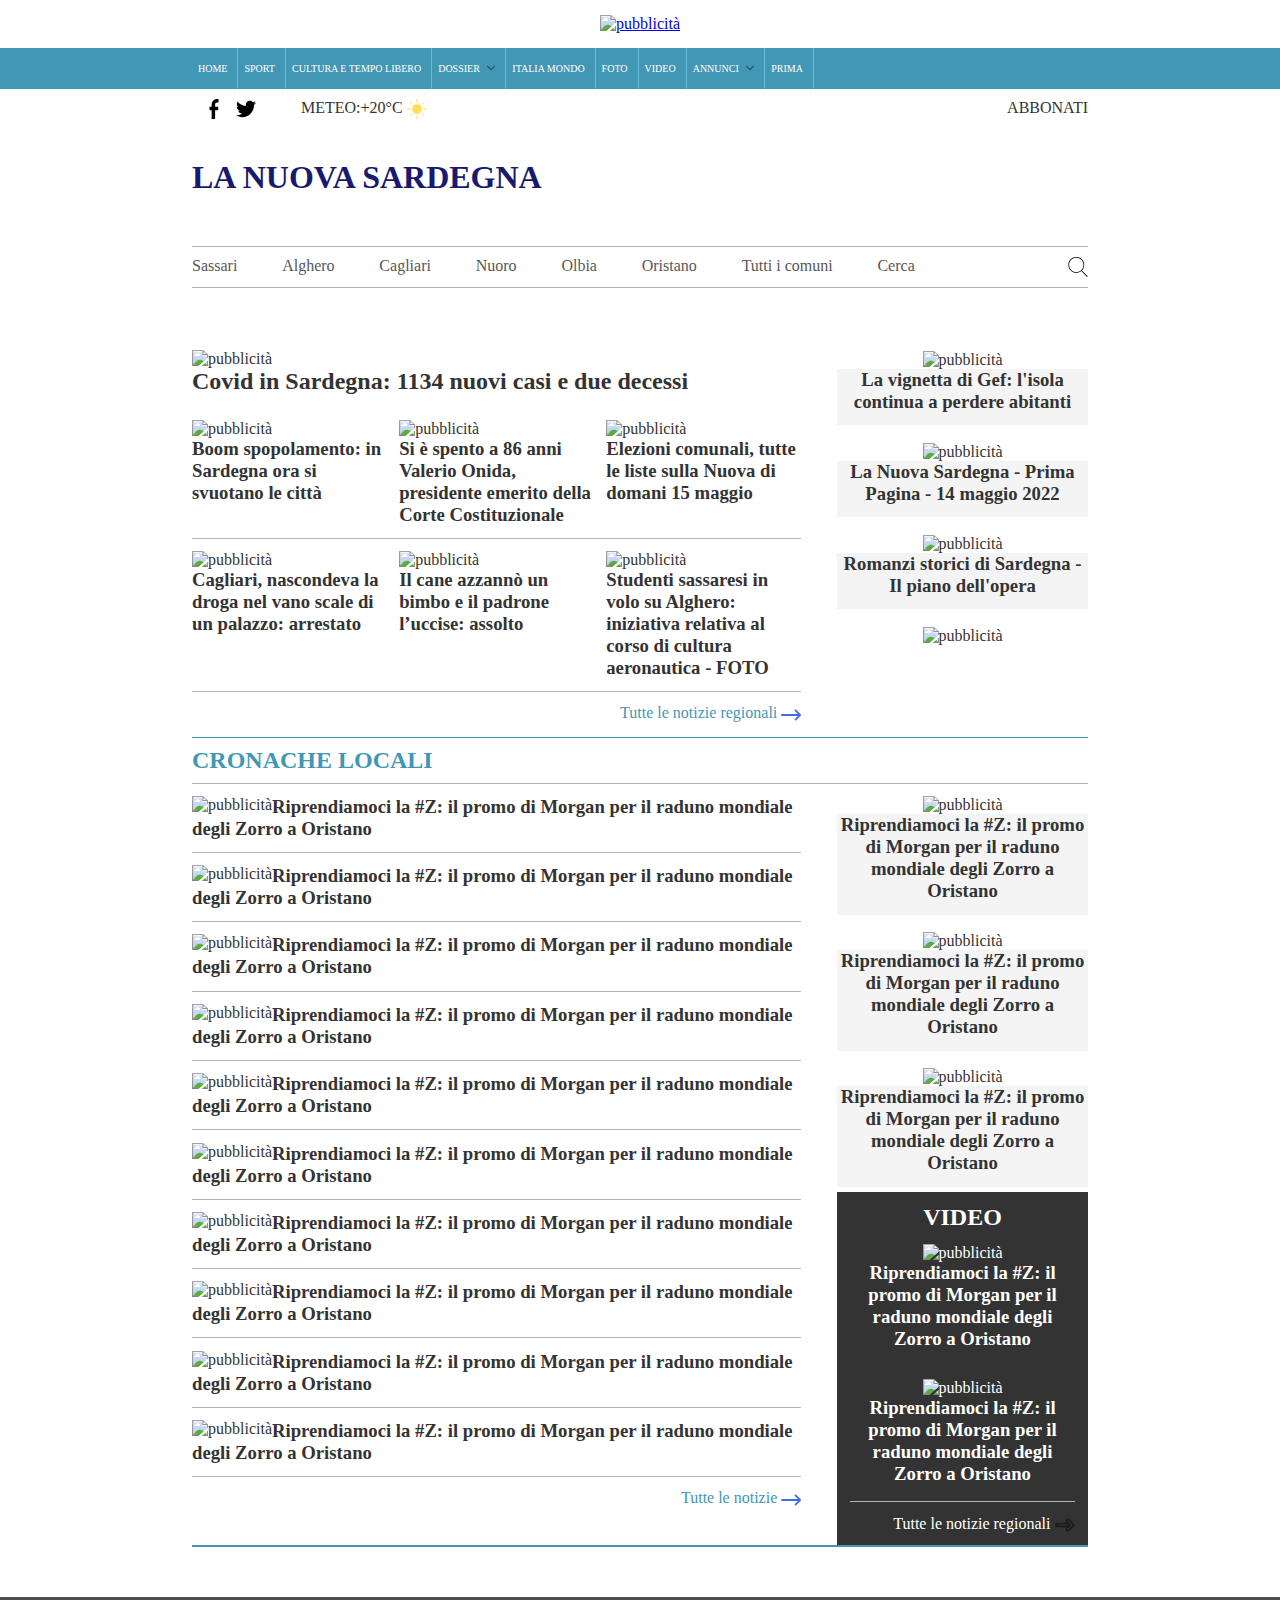
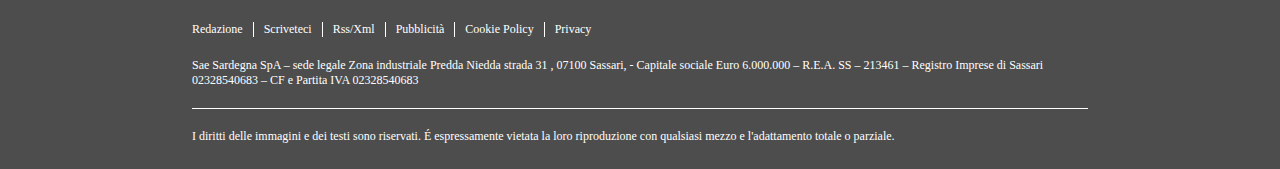
==== commit 060e101f: "Conclusa parte statica sito" ====
--- a/LaNuovaSardegna.html
+++ b/LaNuovaSardegna.html
@@ -100,7 +100,7 @@
                 <a href="https://placeholder.com" ><img src="https://via.placeholder.com/280x150.png" id="img-news-6" alt="pubblicità">
                 <h3>Studenti sassaresi in volo su Alghero: iniziativa relativa al corso di cultura aeronautica - FOTO</h3></a>
             </div>
-            <div><a href="#" class= "other-news"><h4>Tutte le notizie regionali</h4> <img src="icons/right-arrow-next-svgrepo-com.svg" class="right-arrow" alt="freccia a destra"></a></div>
+            <div><a href="#" class= "other-news"><span>Tutte le notizie regionali</span> <img src="icons/right-arrow-next-svgrepo-com.svg" class="right-arrow" alt="freccia a destra"></a></div>
         </div>
 
         <div class="right-content">
@@ -195,13 +195,33 @@
                     <a href="https://placeholder.com" ><img src="https://via.placeholder.com/315x180.png" id="img-news-25" alt="pubblicità">
                         <h3>Riprendiamoci la #Z: il promo di Morgan per il raduno mondiale degli Zorro a Oristano</h3></a>
                 </div>
-                <div><a href="#" class= "all-regional-news"><h4>Tutte le notizie regionali</h4></a></div>
-            </div>
-        </div>
-
-    </div>
-
+                <div class="all-regional-news-container"><a href="#" class= "all-regional-news"><span>Tutte le notizie regionali</span><img src="icons/right-arrow-svgrepo-com.svg" class="right-arrow" alt="freccia a destra"></a></div>
+            </div>
+        </div>
+
+    </div>
 
 </div>
+
+<footer>
+    <div class="footer-container">
+        <div class="footer-menu-container">
+            <ul class="footer-menu">
+                <li><a href="#">Redazione</a> </li>
+                <li><a href="#">Scriveteci</a> </li>
+                <li><a href="#">Rss/Xml</a> </li>
+                <li><a href="#">Pubblicità</a> </li>
+                <li><a href="#">Cookie Policy</a> </li>
+                <li><a href="#">Privacy</a> </li>
+            </ul>
+        </div>
+        <div class="sede">
+            <p>Sae Sardegna SpA – sede legale Zona industriale Predda Niedda strada 31 , 07100 Sassari, - Capitale sociale Euro 6.000.000 – R.E.A. SS – 213461 – Registro Imprese di Sassari 02328540683 – CF e Partita IVA 02328540683</p>
+        </div>
+        <div class="copy">
+            <p>I diritti delle immagini e dei testi sono riservati. É espressamente vietata la loro riproduzione con qualsiasi mezzo e l'adattamento totale o parziale.</p>
+        </div>
+    </div>
+</footer>
 </body>
 </html>--- a/Style.css
+++ b/Style.css
@@ -73,16 +73,19 @@
 #facebook{
     width: 20px;
     height: 20px;
+    vertical-align: middle;
 }
 
 #twitter{
     width: 20px;
     height: 20px;
+    vertical-align: middle;
 }
 
 #sun{
     width: 20px;
     height: 20px;
+    vertical-align: middle;
 }
 
 /*.logo{
@@ -229,10 +232,13 @@
 .central-content h4{
     display: inline;
 }
-
+.central-content img.right-arrow {
+    width: 20px;
+}
 .right-arrow{
     width: 20px;
     height: 20px;
+    vertical-align: middle;
 }
 
 .right-content{
@@ -270,6 +276,7 @@
 .local-news-container{
     height: auto;
     display: flex;
+    border-bottom: 2px solid #4297b5;
 }
 
 .local-news-container a:link,
@@ -300,6 +307,14 @@
     display: inline;
 }
 
+.central-content-2 img.right-arrow{
+    float: none;
+}
+
+.central-content-2 div:last-child{
+    border-bottom: none;
+}
+
 .right-content-2{
     display: flex;
     flex-flow: column nowrap;
@@ -341,6 +356,15 @@
     color: #4297b5;
 }
 
+.video div.all-regional-news-container{
+    text-align: right;
+}
+
+.video img.right-arrow{
+    width: 20px;
+    padding-left: 5px;
+}
+
 #last-video{
     border-bottom: 1px solid #b6b3b3;
 }
@@ -351,8 +375,59 @@
 .other-news-container{
     text-align: right;
 }
-a.other-news{
-    text-decoration: none;
-    color: #4297b5;
-}
-
+.central-content-2 a.other-news{
+    text-decoration: none;
+    color: #4297b5;
+}
+
+footer{
+    color: #ffffff;
+    background-color: #4D4D4D;
+    font-size: 12px;
+    position: relative;
+    margin-top: 50px;
+}
+.footer-container{
+    width: 70%;
+    margin: 0 auto;
+}
+
+.footer-menu-container{
+    height: 16px;
+    padding-top: 25px;
+    padding-bottom: 20px;
+}
+
+.footer-menu li{
+    float: left;
+    min-height: 15px;
+    list-style-type: none;
+    padding-right: 10px;
+    padding-left: 10px;
+    border-right: 1px solid #ffffff;
+}
+
+.footer-menu li:first-child{
+    padding-left: 0;
+}
+.footer-menu li:last-child{
+    border-right: none;
+}
+
+.footer-menu li a:link,
+.footer-menu li a:visited{
+    color: #ffffff;
+    text-decoration: none;
+    display: block;
+    text-align: left;
+}
+
+.sede{
+    padding-bottom: 20px;
+    border-bottom: 1px solid #ffffff;
+}
+
+.copy{
+    padding-top: 20px;
+    padding-bottom: 25px;
+}
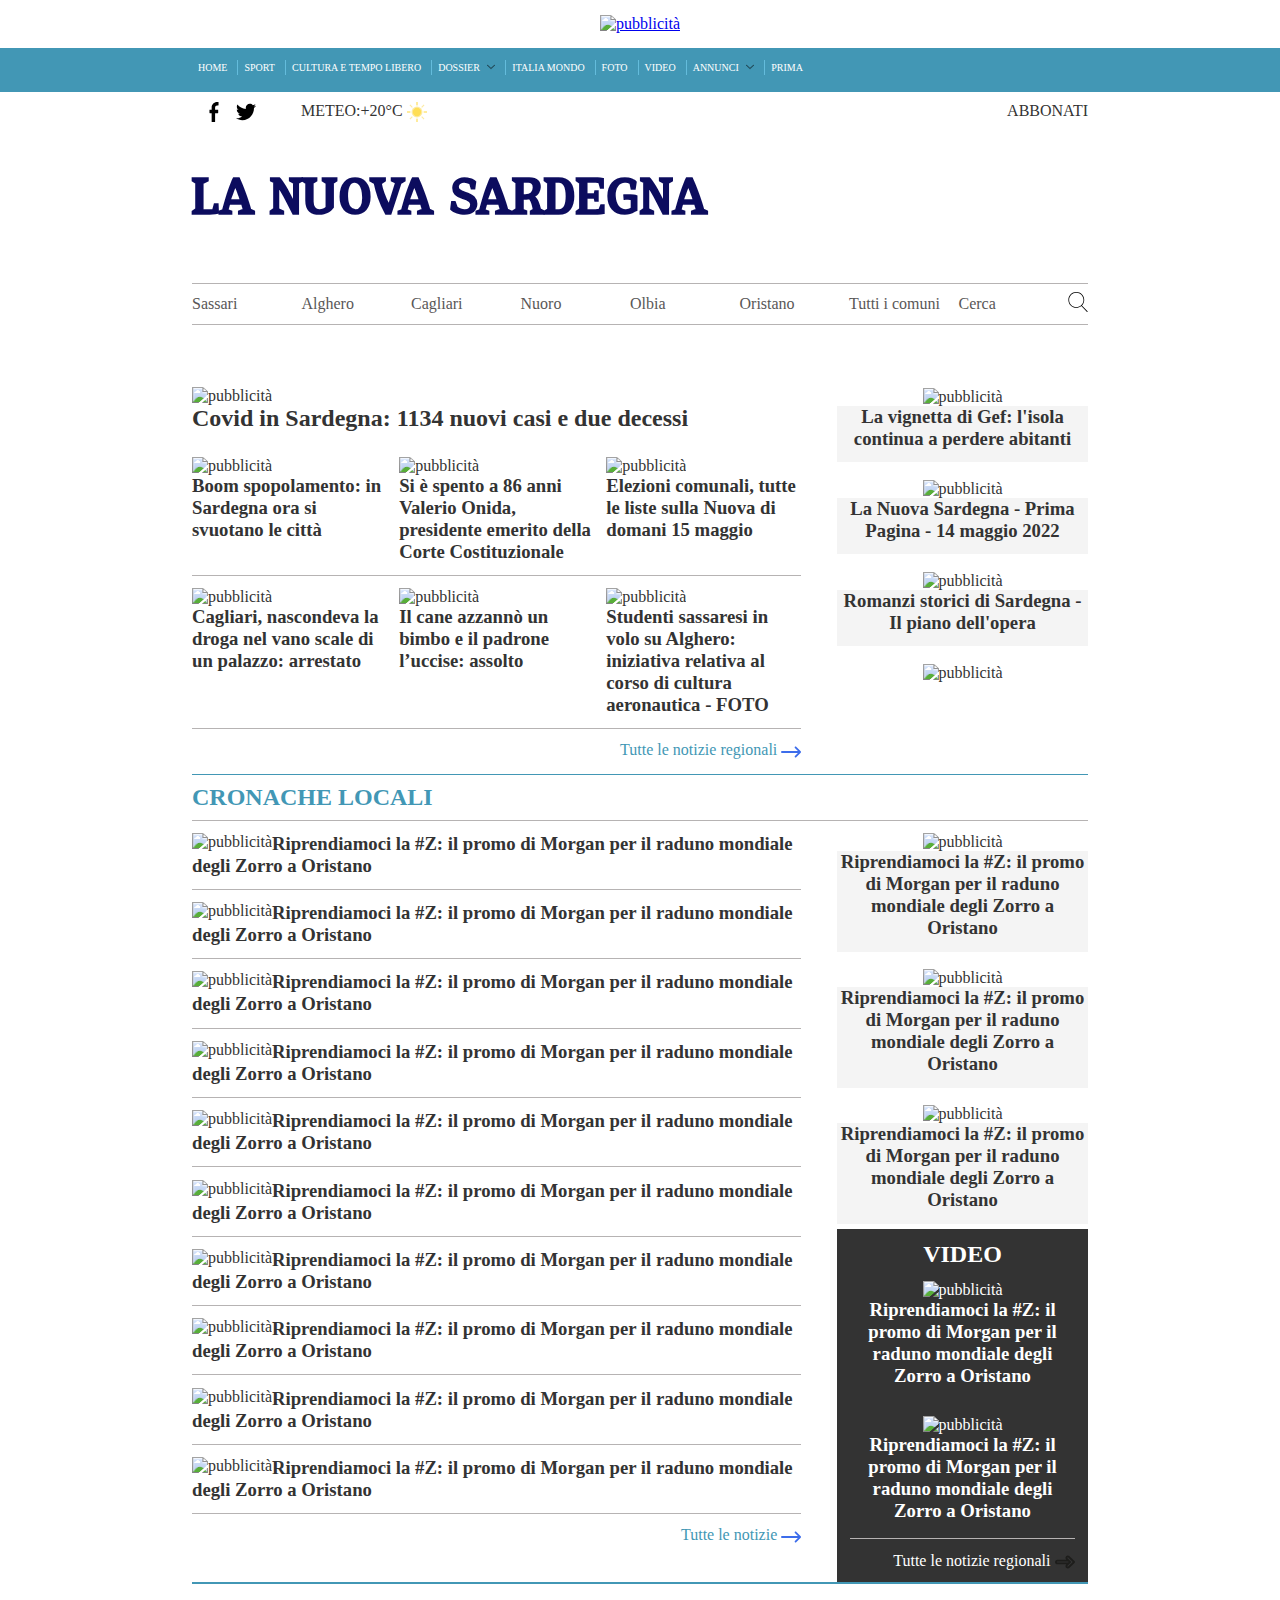
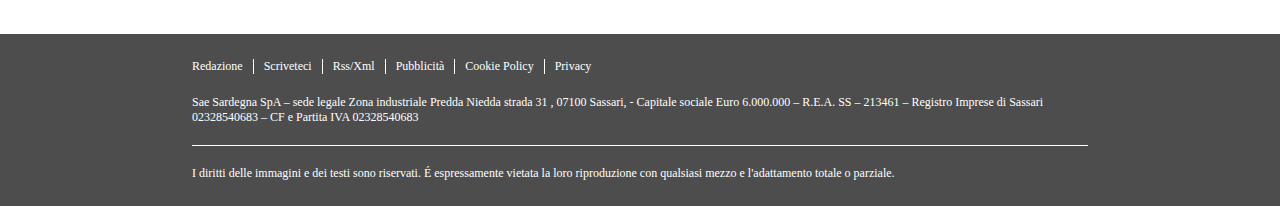
==== commit 6f81b6ee: "fixata la selezione comuni e upload del font" ====
--- a/LaNuovaSardegna.html
+++ b/LaNuovaSardegna.html
@@ -55,17 +55,15 @@
 
 
     <div class="citta">
-        <ul id="fourth-menu">
-            <li><a href="#">Sassari</a></li>
-            <li><a href="#">Alghero</a></li>
-            <li><a href="#">Cagliari</a></li>
-            <li><a href="#">Nuoro</a></li>
-            <li><a href="#">Olbia</a></li>
-            <li><a href="#">Oristano</a></li>
-            <li><a href="#">Tutti i comuni</a></li>
-            <li><a href="#">Cerca</a></li>
-            <li class="lente"><a href="#" ><img src="icons/search-svgrepo-com.svg" id="lente" alt="lente d'ingrandimento"></a></li>
-        </ul>
+        <div><a href="#">Sassari</a></div>
+        <div><a href="#">Alghero</a></div>
+        <div><a href="#">Cagliari</a></div>
+        <div><a href="#">Nuoro</a></div>
+        <div><a href="#">Olbia</a></div>
+        <div><a href="#">Oristano</a></div>
+        <div><a href="#">Tutti i comuni</a></div>
+        <div><a href="#">Cerca</a></div>
+        <div class="lente"><a href="#" ><img src="icons/search-svgrepo-com.svg" id="lente" alt="lente d'ingrandimento"></a></div>
     </div>
 
 
--- a/Style.css
+++ b/Style.css
@@ -1,10 +1,20 @@
+@font-face {
+    font-family: 'isle_body_personal_usemedium';
+    src: url('fonts/islebodyme_personal-webfont.woff2') format('woff2'),
+    url('fonts/IsleBodyMe_PERSONAL.ttf') format('ttf'),
+    url('fonts/islebodyme_personal-webfont.woff') format('woff');
+    font-weight: normal;
+    font-style: normal;
+
+}
+
 *{
     margin: 0;
     padding: 0;
 }
 
 .body{
-    font-family: "Helvetica Neue", Helvetica, "sans-serif";
+    font-family: Helvetica Neue, Helvetica, sans-serif;
     font-size: 14px;
     line-height: 1.2em;
     color: #333333;
@@ -20,15 +30,17 @@
 .navbar{
     background-color: #4297b5;
     color: #ffffff;
-    min-height: 41px;
+    min-height: 39px;
     position: relative;
     padding-left: 15%;
 }
 
 .container{
-    height: 38px;
-    width: 100%;
-    margin: 0 auto;
+    height: 20px;
+    width: 100%;
+    padding-top: 12px;
+    padding-bottom: 12px;
+
 }
 .arrow{
     padding-left: 5px;
@@ -36,13 +48,17 @@
     height: 8px;
 }
 
+
 #first-menu li{
     font-size: 10px;
     float: left;
     list-style-type: none;
-    min-height: 38px;
+    min-height: 15px;
     border-right: 1px solid #64bcdc;
-
+}
+
+#first-menu li:last-child{
+    border-right: none;
 }
 
 #first-menu li a:link,
@@ -50,9 +66,8 @@
     color: #ffffff;
     text-decoration: none;
     display: block;
-    padding: 15px 10px 15px 6px;
+    padding: 2px 10px 0 6px;
     text-align: left;
-
 }
 
 #first-menu li a:hover{
@@ -88,9 +103,6 @@
     vertical-align: middle;
 }
 
-/*.logo{
-    position: relative;
-}*/
 
 .social{
     width: 100%;
@@ -130,42 +142,40 @@
 
 .nome{
     padding-top: 50px;
-    color: midnightblue;
+    color: #0c0c5e;
     padding-bottom: 50px;
+    font-family: "isle_body_personal_usemedium", Helvetica Neue, Helvetica, sans-serif;
+    font-size: 26px;
 }
 
 .citta{
     width: 100%;
     border-top: 1px solid #b6b3b3;
     border-bottom: 1px solid #b6b3b3;
-    margin: 0 auto;
     height: 40px;
-}
-
-#fourth-menu li{
-    float: left;
-    list-style-type: none;
-    padding:10px 5% 0 0;
-
-}
-
-#fourth-menu li a:link,
-#fourth-menu li a:visited{
+    display: flex;
+    flex-wrap: nowrap;
+    align-items: center;
+
+}
+
+.citta div{
+    flex-basis: 12.5%;
+}
+.citta a:link,
+.citta a:visited{
     color: #595757;
     text-decoration: none;
-    display: block;
-    text-align: left;
-}
-
-#fourth-menu li a:hover{
+}
+.citta li a:hover{
     background-color: #ffffff;
     color: #333333;
 }
-
-#fourth-menu li.lente{
-    float: right;
-    padding: 10px 0 0 0;
-}
+.citta div.lente{
+    text-align: end;
+    flex-shrink: 50;
+}
+
 
 #lente{
     width: 20px;
@@ -421,6 +431,9 @@
     display: block;
     text-align: left;
 }
+.footer-menu li a:hover{
+    text-decoration: underline;
+}
 
 .sede{
     padding-bottom: 20px;
